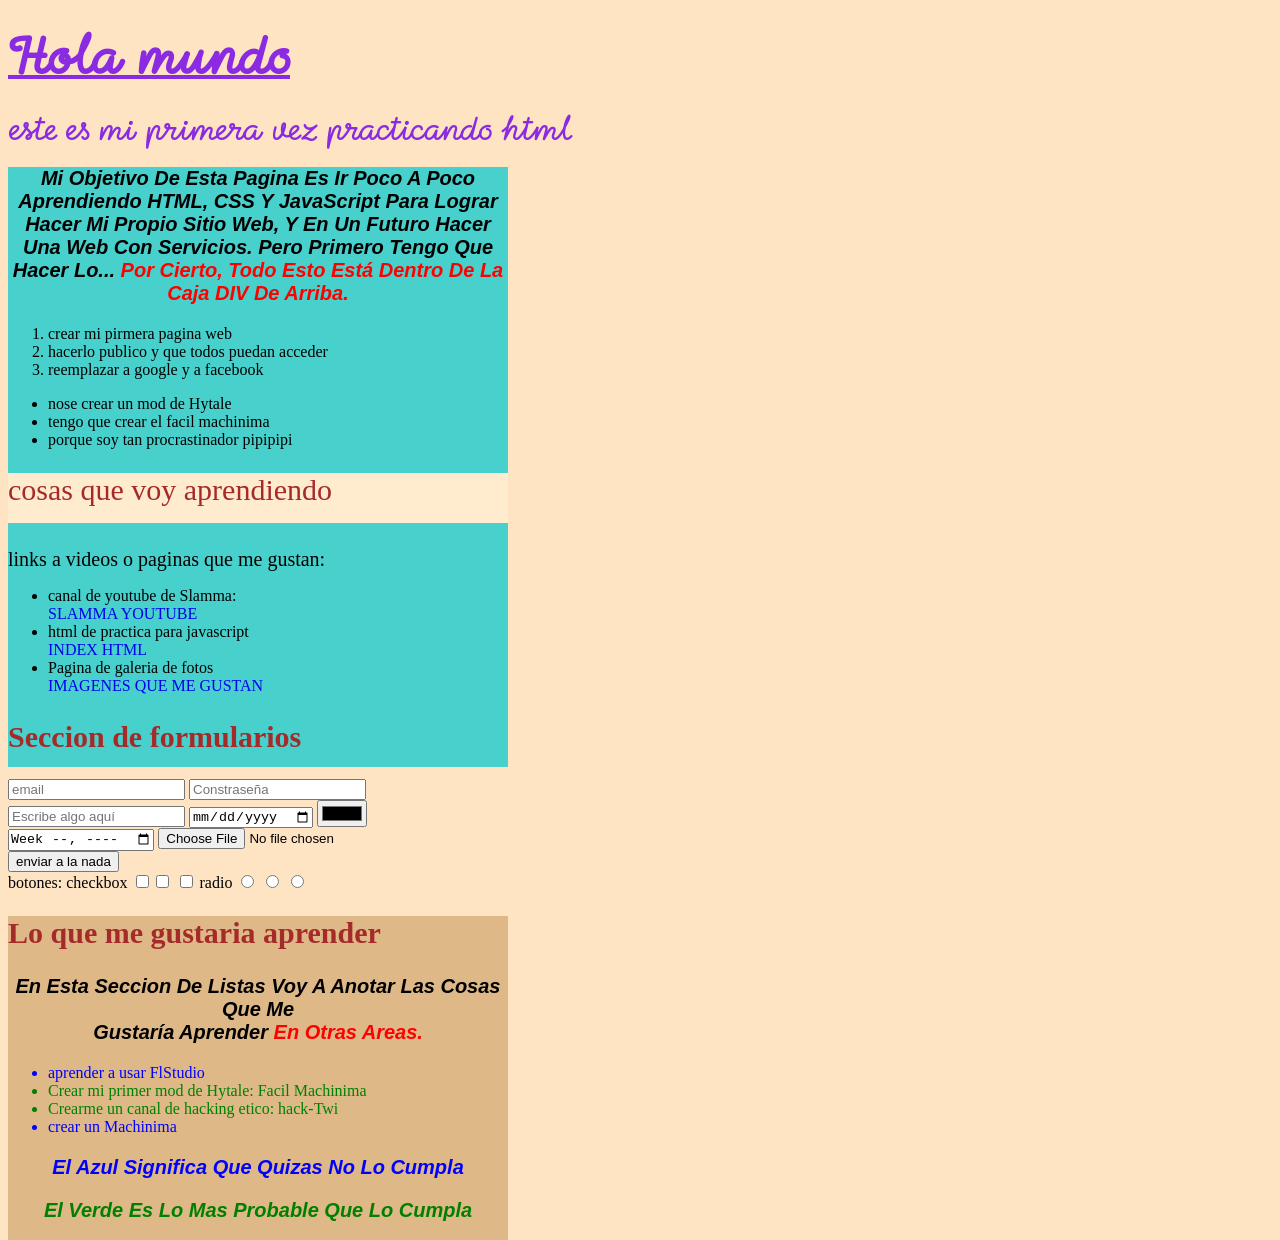
==== index.html @ e93f9b8e "La primera version de mi pagina web" ====
<!DOCTYPE html>
<html lang="en">
<head>
    <meta charset="UTF-8">
    <meta name="viewport" content="width=device-width, initial-scale=1.0">
    <link rel="stylesheet" href="HTML/archivosweb/styles.css">
    <title>Mi primera pagina</title> 
    <style>
        body{background-color: bisque;}/* esto es para darle color al fondo 
        se pone al final para no interrumpir las primeras lineas. 
        a demos que es CSS interno*/
    </style>
    <link rel="preconnect" href="https://fonts.googleapis.com">
    <link rel="preconnect" href="https://fonts.gstatic.com" crossorigin>
    <link href="https://fonts.googleapis.com/css2?family=Momo+Signature&display=swap" rel="stylesheet">
    <link rel="stylesheet" href="HTML/archivosweb/fonts.css">
</head>
<body>
    <h1><u>Hola mundo</u></h1>
        <p1> este es mi primera vez practicando html</p1>
            <div style="width:500px;height:600px;background-color:mediumturquoise;">
                <p> Mi objetivo de esta pagina es ir poco a poco aprendiendo HTML, CSS y JavaScript para lograr hacer mi propio sitio web, Y en un futuro hacer una web con servicios. Pero primero tengo que hacer lo... <span> Por cierto, todo esto está dentro de la caja DIV de arriba.</span></p>
            <ol>
        
                <li>crear mi pirmera pagina web</li>
                <li>hacerlo publico y que todos puedan acceder</li>
                <li>reemplazar a google y a facebook</li>
        
            </ol>
            <ul>
                <li>nose crear un mod de Hytale</li>
                <li>tengo que crear el facil machinima</li>
                <li>porque soy tan procrastinador pipipipi</li>
            </ul>
    <h2>
        <div style="width:500px;height:50px;background-color:blanchedalmond;">
        cosas que voy aprendiendo
    </h2>
        <p2>links a videos o paginas que me gustan:</p2>
            <ul>
                <li>canal de youtube de Slamma:</li>
                    <a href="https://www.youtube.com/channel/UCuxYUGv1iB6FLaO_cjjarkw" target="_blank" title="Feliz aniversario Slamma">SLAMMA YOUTUBE </a>
                <li>html de practica para javascript</li>   
                    <a href="javaohtml/index.html">INDEX HTML</a>
                <li>Pagina de galeria de fotos</li>
                    <a href="HTML/archivosweb/Imagenes_personales.html" title="Imagenes que me gustan"> IMAGENES QUE ME GUSTAN</a>
                        
            </ul>
        
        <h2> Seccion de formularios</h2>
        
        <form action="">
                <input type="email" placeholder="email" required>
                
                <input type="password" placeholder="Constraseña" required minlength="4">

                <input type="text" name="nombre_variable" id="id_para_Css_JS" placeholder="Escribe algo aquí">
                
                <input type="date" name="fechaDeNaciemiento" id="fecha" required>
                
                <input type="color">
                
                <input type="week">
                
                <input type="file">
                
                <input type="submit" value="enviar a la nada">
                
            </form>
            <p3>botones: 
                checkbox </p3>

                <input type="checkbox" ><input type="checkbox" > <input type="checkbox" >
                <p4>radio  
                </p4>

                <input type="radio" name="canal2" id="N1">
                <input type="radio" name="canal2" id="N2">
                <input type="radio" name="canal2" id="N3">
     <div style="width:500px;height:325px;background-color:burlywood;">            
    <h2 class="aprender">Lo que me gustaria aprender</h2>
        <p>En esta seccion de listas voy a anotar las cosas que me <br>
        gustaría aprender <span> en otras areas. </span></p>
            <ul>

                <li class="lista">aprender a usar FlStudio</li>
                <li class="prioridad">Crear mi primer mod de Hytale: Facil Machinima</li>
                <li class="prioridad">Crearme un canal de hacking etico: hack-Twi</li>
                <li class="lista">crear un Machinima</li>

            </ul>
                    <p class="lista"> el azul significa que quizas no lo cumpla </p> 
                    <p class="prioridad">el verde es lo mas probable que lo cumpla</p>
                        

</body>
</html>
---- HTML/archivosweb/styles.css ----
h1{
    color: blueviolet;
    font-size: 40px;
    font-family: "Momo Signature";
    
}

p1 {
    color: blueviolet;
    font-size: 25px;
    font-family: lindo;
    font-weight: 800;
}
a {
    text-decoration: none;
}
p {
    
    font-size: 20px;
    font-family: 'Franklin Gothic Medium', 'Arial Narrow', Arial, sans-serif;
    font-weight: bold;
    font-style: italic;
    text-align: center;
    letter-spacing: normal;
    text-transform: capitalize;

}

span{
    color: red;
}
h2{
    
    color:brown;
    font-size: 30px;

}
p2{
    color:black;
    font-size: 20px;


}
div{
    font-weight: 300;
    height: max-content;
}

.prioridad{

    color: green
}
.lista{
    color: blue ;
}
.aviso{
    text-align: left;
    color: red;
    font-weight: bold;
    font-size: 15px;
    text-transform: uppercase;
    text-decoration:underline;
}

.tituloDelChat{
    text-align: center;
    color: black;
}
.conversacion_YO{
    text-align: right;
}
.conversacion_EL{
    text-align: left;
}
---- HTML/archivosweb/fonts.css ----
@font-face {
    font-family: angel;
    src: url(../fonts/Bitcount_Grid_Double_Ink/BitcountGridDoubleInk-VariableFont_CRSV\,ELSH\,ELXP\,SZP1\,SZP2\,XPN1\,XPN2\,YPN1\,YPN2\,slnt\,wght.ttf) format("truetype");
    font-weight: 400;
}
@font-face {
    font-family: lindo;
    src: url(../fonts/Momo_Signature/MomoSignature-Regular.ttf) format("truetype");
    font-weight: 900;
}
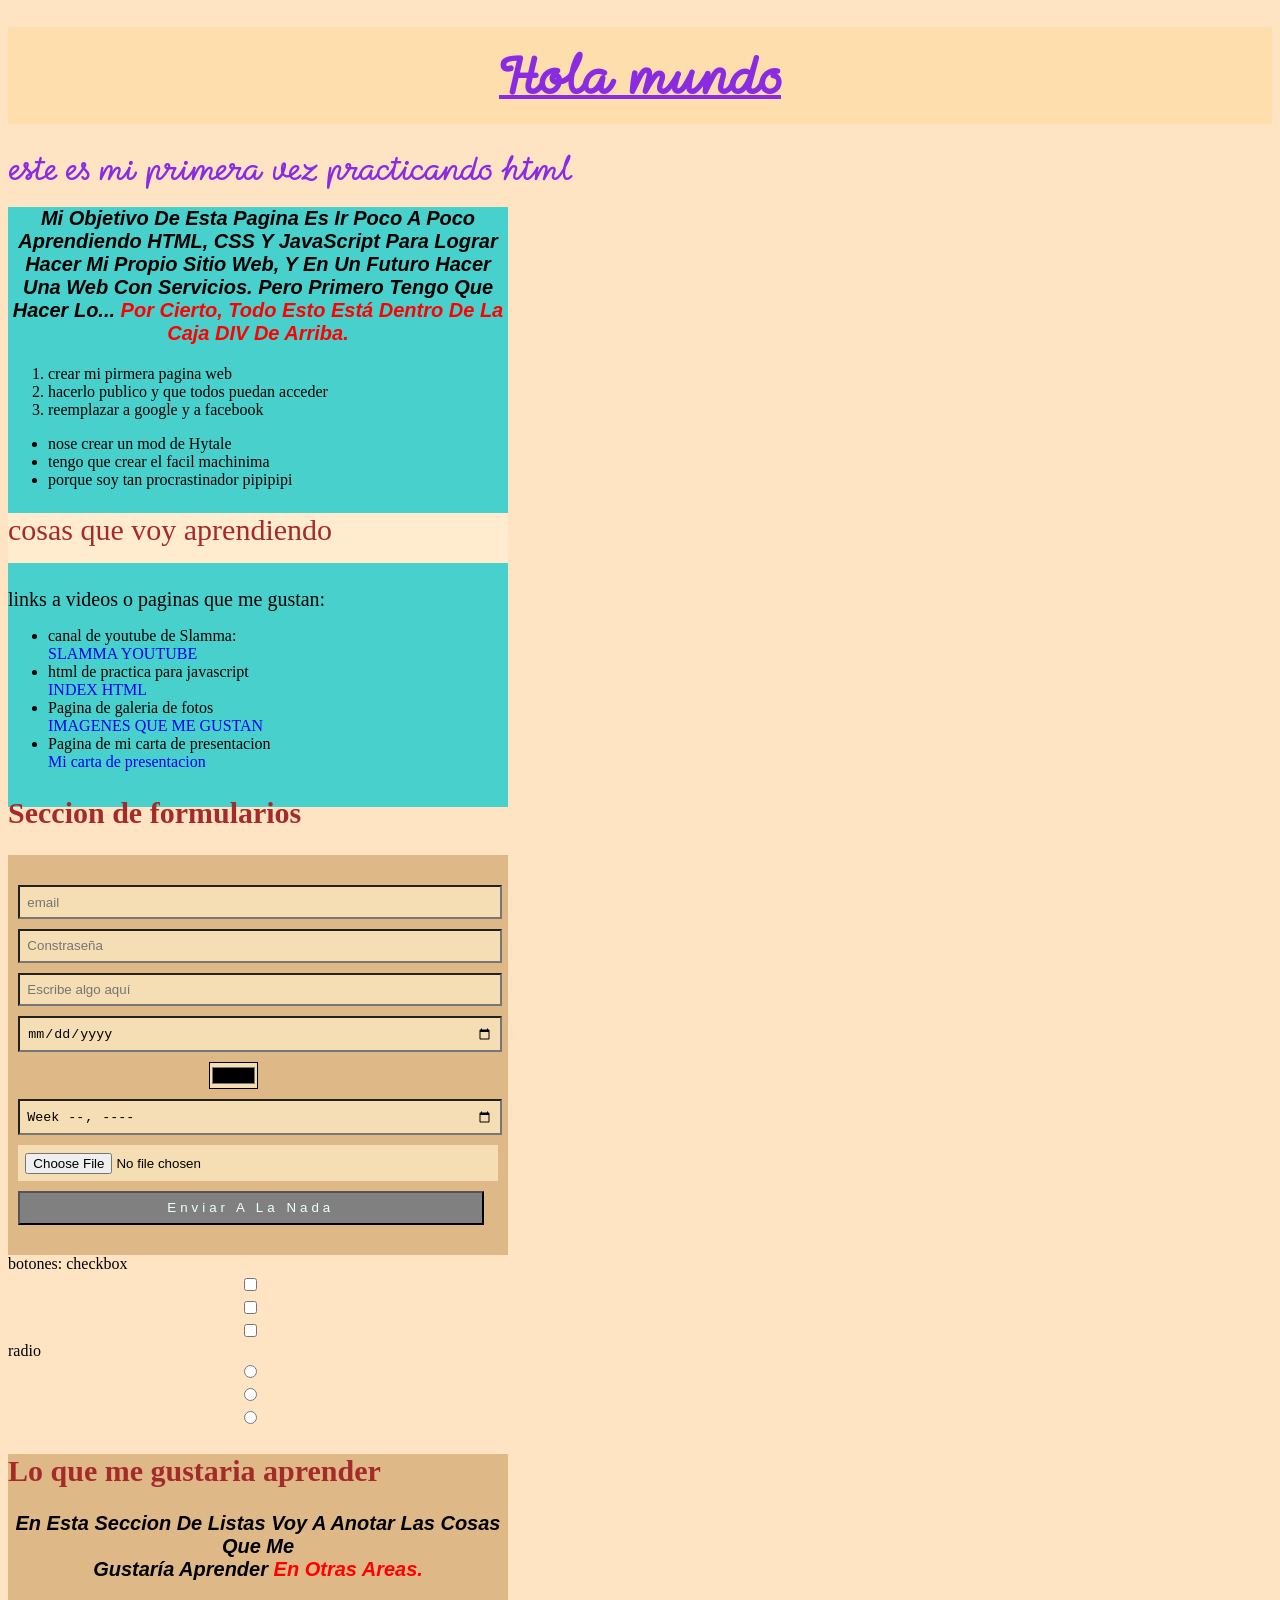
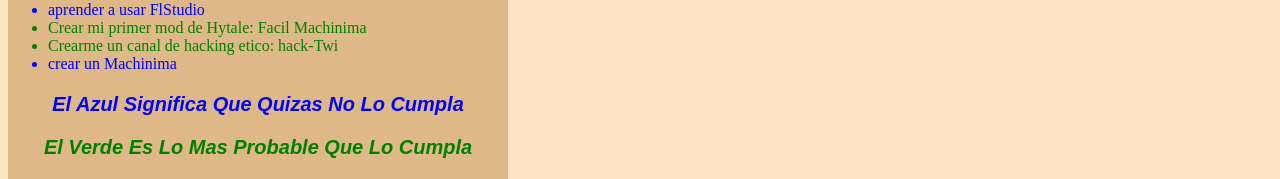
==== commit 5fb6d5a8: "version 19/5/2026" ====
--- a/index.html
+++ b/index.html
@@ -16,7 +16,7 @@
     <link rel="stylesheet" href="HTML/archivosweb/fonts.css">
 </head>
 <body>
-    <h1><u>Hola mundo</u></h1>
+    <h1 align="center"><u>Hola mundo</u></h1>
         <p1> este es mi primera vez practicando html</p1>
             <div style="width:500px;height:600px;background-color:mediumturquoise;">
                 <p> Mi objetivo de esta pagina es ir poco a poco aprendiendo HTML, CSS y JavaScript para lograr hacer mi propio sitio web, Y en un futuro hacer una web con servicios. Pero primero tengo que hacer lo... <span> Por cierto, todo esto está dentro de la caja DIV de arriba.</span></p>
@@ -44,12 +44,16 @@
                     <a href="javaohtml/index.html">INDEX HTML</a>
                 <li>Pagina de galeria de fotos</li>
                     <a href="HTML/archivosweb/Imagenes_personales.html" title="Imagenes que me gustan"> IMAGENES QUE ME GUSTAN</a>
+                <li>Pagina de mi carta de presentacion
+                    </li>
+                    <a href="/HTML/archivosweb/carta_presentacion/carta.html" target="_blank"> Mi carta de presentacion</a>
+                
                         
             </ul>
         
         <h2> Seccion de formularios</h2>
         
-        <form action="">
+        <form class="formulario">
                 <input type="email" placeholder="email" required>
                 
                 <input type="password" placeholder="Constraseña" required minlength="4">
@@ -58,13 +62,13 @@
                 
                 <input type="date" name="fechaDeNaciemiento" id="fecha" required>
                 
-                <input type="color">
+                <input type="color" class="color_caja">
                 
                 <input type="week">
                 
                 <input type="file">
                 
-                <input type="submit" value="enviar a la nada">
+                <input type="submit" value="enviar a la nada" class="enviar">
                 
             </form>
             <p3>botones: 
--- a/HTML/archivosweb/styles.css
+++ b/HTML/archivosweb/styles.css
@@ -2,6 +2,8 @@
     color: blueviolet;
     font-size: 40px;
     font-family: "Momo Signature";
+    background-color: navajowhite;
+    padding: 20px;
     
 }
 
@@ -73,3 +75,27 @@
     text-align: left;
 }
 
+.formulario{
+    background: burlywood;
+    padding: 25px 5px;
+    
+}
+input{
+    padding: 1.5%;
+    width: 95%;
+    background: wheat;
+    color:black;
+    margin: 5px;
+
+}
+.color_caja{
+    width: 10%;
+    padding: 0;
+    margin-left: 40%;
+}
+.enviar{
+    letter-spacing: 4px;
+    background: grey;
+    text-transform: capitalize;
+    color: azure;
+}
